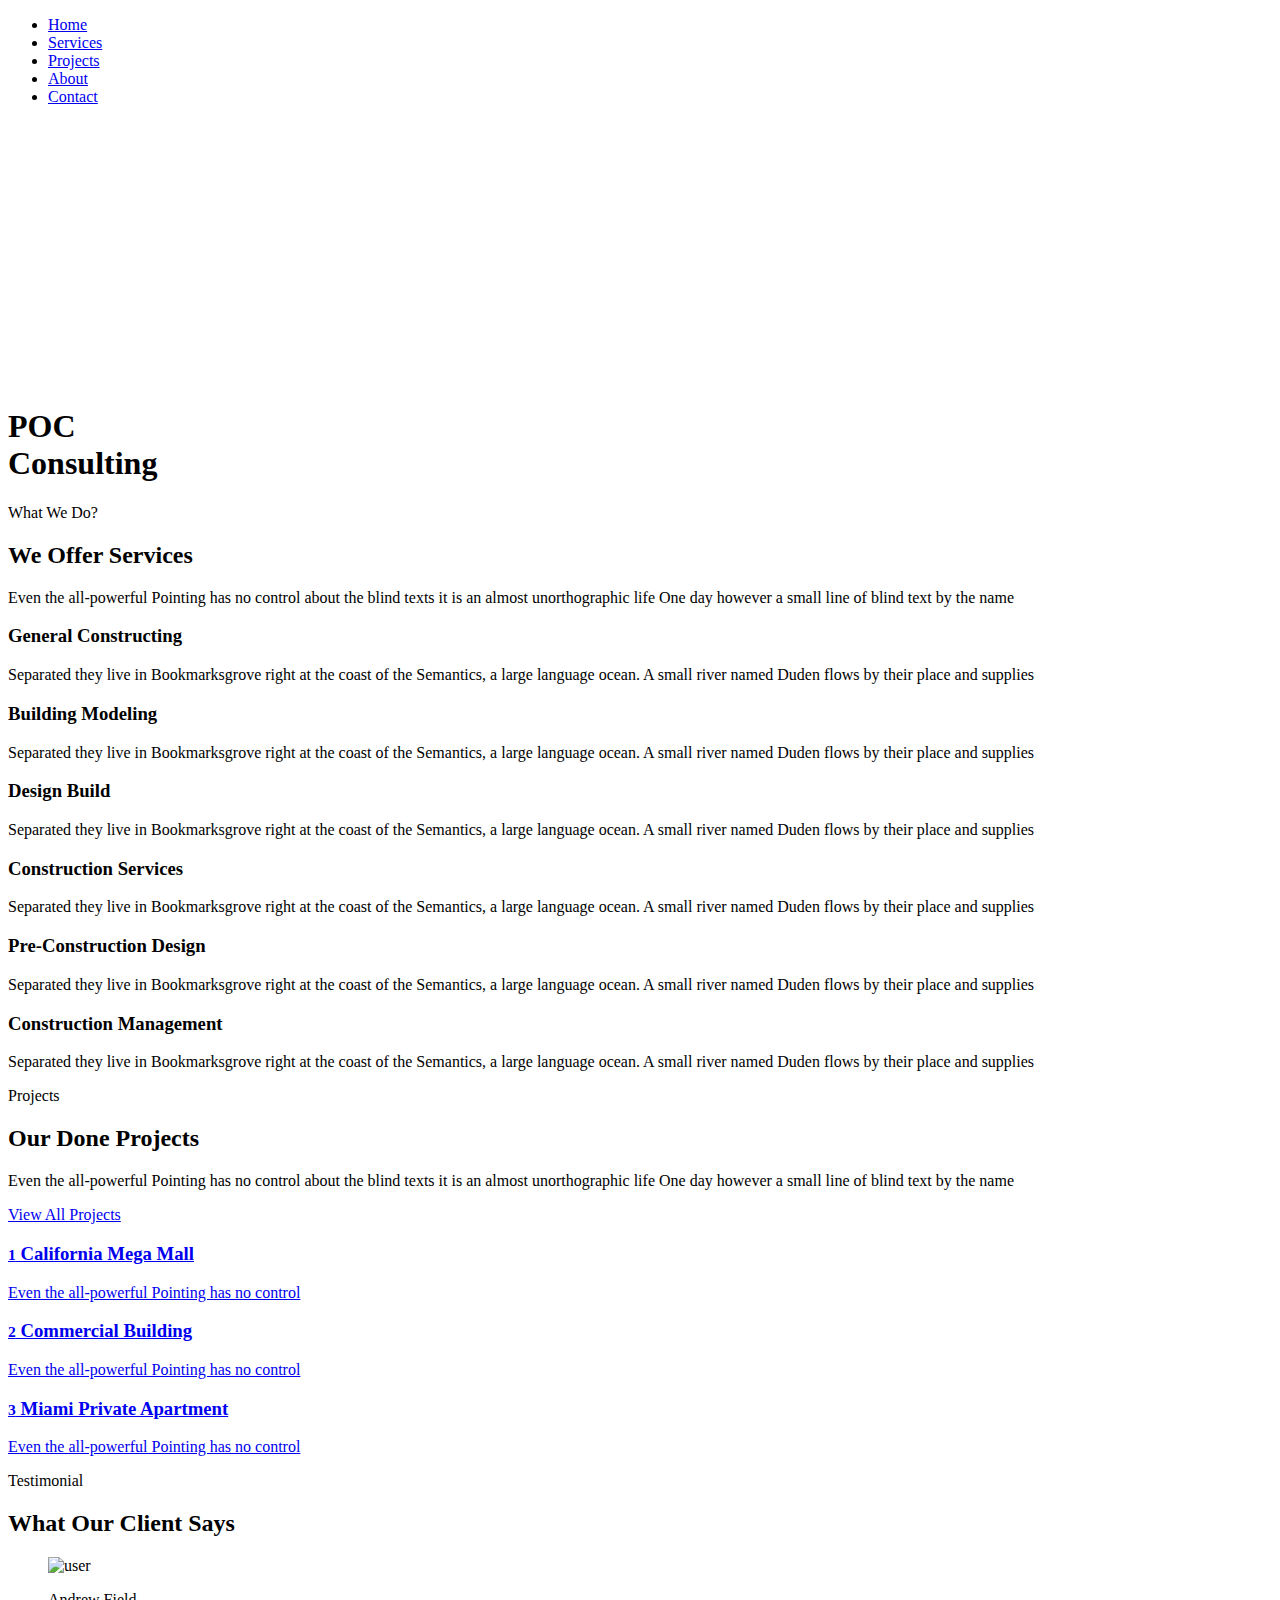
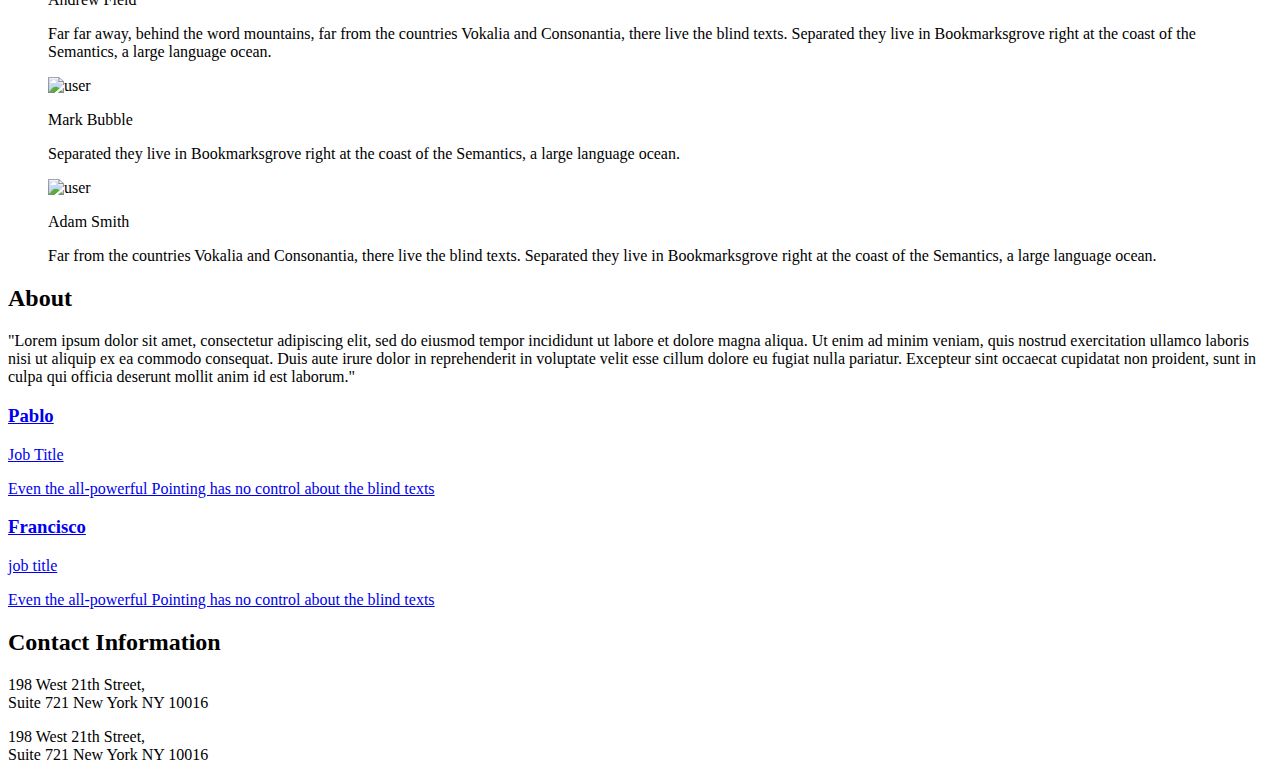
==== index.html @ f66045b8 "Update index.html" ====
<!DOCTYPE HTML>
<html>
	<head>
	<meta charset="utf-8">
	<meta http-equiv="X-UA-Compatible" content="IE=edge">
	<title>POK Consulting</title>
	<meta name="viewport" content="width=device-width, initial-scale=1">
	<meta name="description" content="" />
	<meta name="keywords" content="" />
	<meta name="author" content="" />

  <!-- Facebook and Twitter integration -->
	<meta property="og:title" content=""/>
	<meta property="og:image" content=""/>
	<meta property="og:url" content=""/>
	<meta property="og:site_name" content=""/>
	<meta property="og:description" content=""/>
	<meta name="twitter:title" content="" />
	<meta name="twitter:image" content="" />
	<meta name="twitter:url" content="" />
	<meta name="twitter:card" content="" />

	<!--<link href="https://fonts.googleapis.com/css?family=Montserrat:200,300,400,700" rel="stylesheet">-->
	<link href="https://fonts.googleapis.com/css?family=Open+Sans:400,600,300" rel="stylesheet">
	
	<!-- Animate.css -->
	<link rel="stylesheet" href="css/animate.css">
	<!-- Icomoon Icon Fonts-->
	<link rel="stylesheet" href="css/icomoon.css">
	<!-- Bootstrap  -->
	<link rel="stylesheet" href="css/bootstrap.css">

	<!-- Magnific Popup -->
	<link rel="stylesheet" href="css/magnific-popup.css">

	<!-- Flexslider  -->
	<link rel="stylesheet" href="css/flexslider.css">

	<!-- Owl Carousel -->
	<link rel="stylesheet" href="css/owl.carousel.min.css">
	<link rel="stylesheet" href="css/owl.theme.default.min.css">
	
	<!-- Flaticons  -->
	<link rel="stylesheet" href="fonts/flaticon/font/flaticon.css">

	<!-- Theme style  -->
	<link rel="stylesheet" href="css/style.css">
	<link rel="stylesheet" href="css/video.css">
	<!-- Modernizr JS -->
	<script src="js/modernizr-2.6.2.min.js"></script>
	<!-- FOR IE9 below -->
	<!--[if lt IE 9]>
	<script src="js/respond.min.js"></script>
	<![endif]-->

	</head>
	<body>

	<div class="colorlib-loader"></div>
	
	<div id="page">
	 

		<nav class="colorlib-nav" role="navigation">
			<div class="top-menu">
				<div class="container">
					<div class="row">
						
						<div class="col-xs-12 text-center menu-1">
							<ul>
								<li class="active"><a href="index.html">Home</a></li>
								<li class="has-dropdown">
									<a href="#colorlib-services" class="nav-link">Services</a></li>
								<li><a href="#colorlib-project" class="nav-link">Projects</a></li>
								<li><a href="#colorlib-about" class="nav-link">About</a></li>
								<li><a href="#colorlib-contact" class="nav-link">Contact</a></li>
							</ul>
						</div>
					</div>
				</div>
			</div>
		</nav>
	
	<header>
  <div class="overlay"></div>
  <video playsinline autoplay="autoplay" muted="muted" loop="loop">
 <!--   <source src="https://storage.googleapis.com/coverr-main/mp4/Mt_Baker.mp4" type="video/mp4">-->
	 <source src="pok_animation.mp4" type="video/mp4">
  </video>
  <div class="container h-100">

  
   <div class="d-flex h-100 text-center align-items-center">
      <div class="w-100 text-white"> 
	  	
     <h1 class="display-3"><br><br><br>
		POC<br>
        Consulting</h1>
      </div>
    </div>
	
  </div>
</header>

	<!--	<aside id="colorlib-hero">
			<div class="flexslider">
				<ul class="slides">
			   	<li style="background-image: url(images/img_bg_1.jpg);">
			   		<div class="overlay"></div>
			   		<div class="container-fluid">
			   			<div class="row">
				   			<div class="col-md-8 col-sm-12 col-md-offset-2 slider-text">
				   				<div class="slider-text-inner text-center">
				   					<h1>POK<br>
									Consulting
									</h1>
				   				</div>
				   			</div>
				   		</div>
			   		</div>
			   	</li>
			
			  	</ul>
		  	</div>
		</aside>
		-->
				<div id="colorlib-services" class="colorlib-light-grey">
			<div class="container">
				<div class="row">
					<div class="col-md-4 animate-box colorlib-heading animate-box">
						<span class="sm">What We Do?</span>
						<h2><span class="thin">We Offer</span> <span class="thick">Services</span></h2>
						<p>Even the all-powerful Pointing has no control about the blind texts it is an almost unorthographic life One day however a small line of blind text by the name</p>
					</div>
					<div class="col-md-8">
						<div class="row">
							<div class="wrap">
								<div class="col-md-6 animate-box">
									<div class="services">
										<span class="icon">
											<i class="flaticon-engineer"></i>
										</span>
										<div class="desc">
											<h3>General Constructing</h3>
											<p>Separated they live in Bookmarksgrove right at the coast of the Semantics, a large language ocean. A small river named Duden flows by their place and supplies</p>
										</div>
									</div>
								</div>
								<div class="col-md-6 animate-box">
									<div class="services">
										<span class="icon">
											<i class="flaticon-engineering"></i>
										</span>
										<div class="desc">
											<h3>Building Modeling</h3>
											<p>Separated they live in Bookmarksgrove right at the coast of the Semantics, a large language ocean. A small river named Duden flows by their place and supplies</p>
											</div>
									</div>
								</div>
								<div class="col-md-6 animate-box">
									<div class="services">
										<span class="icon">
											<i class="flaticon-skyline"></i>
										</span>
										<div class="desc">
											<h3>Design Build</h3>
											<p>Separated they live in Bookmarksgrove right at the coast of the Semantics, a large language ocean. A small river named Duden flows by their place and supplies</p>
											</div>
									</div>
								</div>
								<div class="col-md-6 animate-box">
									<div class="services">
										<span class="icon">
											<i class="flaticon-crane"></i>
										</span>
										<div class="desc">
											<h3>Construction Services</h3>
											<p>Separated they live in Bookmarksgrove right at the coast of the Semantics, a large language ocean. A small river named Duden flows by their place and supplies</p>
											</div>
									</div>
								</div>
								<div class="col-md-6 animate-box">
									<div class="services">
										<span class="icon">
											<i class="flaticon-sketch"></i>
										</span>
										<div class="desc">
											<h3>Pre-Construction Design</h3>
											<p>Separated they live in Bookmarksgrove right at the coast of the Semantics, a large language ocean. A small river named Duden flows by their place and supplies</p>
											</div>
									</div>
								</div>
								<div class="col-md-6 animate-box">
									<div class="services">
										<span class="icon">
											<i class="flaticon-conveyor"></i>
										</span>
										<div class="desc">
											<h3>Construction Management</h3>
											<p>Separated they live in Bookmarksgrove right at the coast of the Semantics, a large language ocean. A small river named Duden flows by their place and supplies</p>
											</div>
									</div>
								</div>
							</div>
						</div>
					</div>
				</div>
			</div>
		</div>

	<!--	<div id="colorlib-intro">
			<div class="container">
				<div class="row">
					<div class="col-md-4 col-md-push-4 animate-box colorlib-heading animate-box">
						<span class="sm">Welcome!</span>
						<h2><span class="thin">Secrets of Success</span> <span class="thick">of Our Projects</span></h2>
					</div>
					<div class="col-md-4 col-md-pull-4 animate-box">
						<div class="box text-center">
							<span class="num">25</span>
							<span class="yr">Years</span>
							<span class="thin">Experience</span>
						</div>
					</div>
					<div class="col-md-4 animate-box">
						<p>Since 1980 Far far away, behind the word mountains, far from the countries Vokalia and Consonantia, there live the blind texts. Separated they live in Bookmarksgrove right at the coast of the Semantics, a large language ocean. Even the all-powerful Pointing has no control about the blind texts it is an almost unorthographic life One day however a small line of blind text by the name of Lorem Ipsum decided to leave for the far World of Grammar.</p>
					</div>
				</div>
			</div>
		</div>-->

		<div id="colorlib-project">
			<div class="container">
				<div class="row">
					<div class="col-md-4 animate-box colorlib-heading animate-box">
						<span class="sm">Projects</span>
						<h2><span class="thin">Our Done</span> <span class="thick">Projects</span></h2>
						<p>Even the all-powerful Pointing has no control about the blind texts it is an almost unorthographic life One day however a small line of blind text by the name</p>
						<p><a href="project.html">View All Projects <i class="icon-arrow-right3"></i></a></p>
					</div>
					<div class="col-md-7 col-md-push-1">
						<div class="row">
							<div class="col-md-12 animate-box">
								<div class="owl-carousel owl-carousel2 project-wrap">
									<div class="item">
										<a href="images/building-1.jpg" class="project image-popup-link" style="background-image: url(images/building-1.jpg);">
											<div class="desc-t">
												<div class="desc-tc">
													<div class="desc">
														<h3><span><small>1</small></span> California Mega Mall</h3>
														<p>Even the all-powerful Pointing has no control</p>
													</div>
												</div>
											</div>
										</a>
									</div>
									<div class="item">
										<a href="images/building-2.jpg" class="project image-popup-link" style="background-image: url(images/building-2.jpg);">
											<div class="desc-t">
												<div class="desc-tc">
													<div class="desc">
														<h3><span><small>2</small></span> Commercial Building</h3>
														<p>Even the all-powerful Pointing has no control</p>
													</div>
												</div>
											</div>
										</a>
									</div>
									<div class="item">
										<a href="images/building-3.jpg" class="project image-popup-link" style="background-image: url(images/building-3.jpg);">
											<div class="desc-t">
												<div class="desc-tc">
													<div class="desc">
														<h3><span><small>3</small></span> Miami Private Apartment</h3>
														<p>Even the all-powerful Pointing has no control</p>
													</div>
												</div>
											</div>
										</a>
									</div>
								</div>
							</div>
						</div>
					</div>
				</div>
			</div>
		</div>
	<!--	<div id="colorlib-counter" class="colorlib-counters" style="background-image: url(images/cover_img_1.jpg);" data-stellar-background-ratio="0.5">
			<div class="overlay"></div>
			<div class="container">
				<div class="row">
				</div>
				<div class="row">
					<div class="col-md-3 text-center animate-box">
						<span class="icon"><i class="flaticon-skyline"></i></span>
						<span class="colorlib-counter js-counter" data-from="0" data-to="1539" data-speed="5000" data-refresh-interval="50"></span>
						<span class="colorlib-counter-label">Projects</span>
					</div>
					<div class="col-md-3 text-center animate-box">
						<span class="icon"><i class="flaticon-engineer"></i></span>
						<span class="colorlib-counter js-counter" data-from="0" data-to="3653" data-speed="5000" data-refresh-interval="50"></span>
						<span class="colorlib-counter-label">Employees</span>
					</div>
					<div class="col-md-3 text-center animate-box">
						<span class="icon"><i class="flaticon-architect-with-helmet"></i></span>
						<span class="colorlib-counter js-counter" data-from="0" data-to="5987" data-speed="5000" data-refresh-interval="50"></span>
						<span class="colorlib-counter-label">Constructor</span>
					</div>
					<div class="col-md-3 text-center animate-box">
						<span class="icon"><i class="flaticon-worker"></i></span>
						<span class="colorlib-counter js-counter" data-from="0" data-to="3999" data-speed="5000" data-refresh-interval="50"></span>
						<span class="colorlib-counter-label">Partners</span>
					</div>
				</div>
			</div>
		</div>-->

		
	<!--	<div id="colorlib-blog">
			<div class="container">
				<div class="row">
					<div class="col-md-4 animate-box colorlib-heading animate-box">
						<span class="sm">Recent Blog</span>
						<h2><span class="thin">Read</span> <span class="thick">Our Blog</span></h2>
						<p>Even the all-powerful Pointing has no control about the blind texts it is an almost unorthographic life One day however a small line of blind text by the name</p>
						<p><a href="blog.html">View All Blog Post <i class="icon-arrow-right3"></i></a></p>
					</div>
					<div class="col-md-8">
						<div class="row">
							<div class="wrap">
								<div class="blog-entry animate-box">
									<a href="blog.html" class="blog-img" style="background-image: url(images/blog-1.jpg);"></a>
									<div class="desc">
										<span>&mdash; 20 Jan, 2017 </span>
										<h2><a href="blog.html">Construction was awarded with “The Best Construction Company” prize</a></h2>
									</div>
								</div>
								<div class="blog-entry animate-box">
									<a href="blog.html" class="blog-img" style="background-image: url(images/blog-2.jpg);"></a>
									<div class="desc">
										<span>&mdash; 20 Jan, 2017 </span>
										<h2><a href="blog.html">New Doublered Residence Facility Occupied and Second to Begin this Month</a></h2>
									</div>
								</div>
								<div class="blog-entry animate-box">
									<a href="blog.html" class="blog-img" style="background-image: url(images/blog-3.jpg);"></a>
									<div class="desc">
										<span>&mdash; 20 Jan, 2017 </span>
										<h2><a href="blog.html">New Saint Michael’s College Residence Hall Buzzing with Student Activity</a></h2>
									</div>
								</div>
							</div>
						</div>
					</div>
				</div>	
			</div>
		</div>-->
		
		<div id="colorlib-testimony" class="colorlib-light-grey">
			<div class="container">
				<div class="row">
					<div class="col-md-4 animate-box colorlib-heading animate-box">
						<span class="sm">Testimonial</span>
						<h2><span class="thin">What Our</span> <span class="thick">Client Says</span></h2>
					</div>
					<div class="col-md-7 col-md-push-1">
						<div class="row animate-box">
							<span class="icon"><i class="icon-quotes-left"></i></span>
							<div class="owl-carousel1">
								<div class="item">
									<div class="testimony-slide active">
										<div class="testimony-wrap">
											<figure>
												<img src="images/person1.jpg" alt="user">
											</figure>
											<blockquote>
												<span>Andrew Field</span>
												<p>Far far away, behind the word mountains, far from the countries Vokalia and Consonantia, there live the blind texts. Separated they live in Bookmarksgrove right at the coast of the Semantics, a large language ocean.</p>
											</blockquote>
										</div>
									</div>
								</div>
								<div class="item">
									<div class="testimony-slide active">
										<div class="testimony-wrap">
											<figure>
												<img src="images/person2.jpg" alt="user">
											</figure>
											<blockquote>
												<span>Mark Bubble</span>
												<p>Separated they live in Bookmarksgrove right at the coast of the Semantics, a large language ocean.</p>
											</blockquote>
										</div>
									</div>
								</div>
								<div class="item">
									<div class="testimony-slide active">
										<div class="testimony-wrap">
											<figure>
												<img src="images/person3.jpg" alt="user">
											</figure>
											<blockquote>
												<span>Adam Smith</span>
												<p>Far from the countries Vokalia and Consonantia, there live the blind texts. Separated they live in Bookmarksgrove right at the coast of the Semantics, a large language ocean.</p>
											</blockquote>
										</div>
									</div>
								</div>
							</div>
						</div>
					</div>
				</div>
			</div>
		</div>

	<div id="colorlib-about">
			<div class="container">
				<div class="row">
					<div class="col-md-4 col-md-push-8 animate-box colorlib-heading animate-box">
				<!--		<span class="sm">About</span>-->
						<h2><!--<span class="thin">Our</span>--> <span class="thick">About</span></h2>
						<p>"Lorem ipsum dolor sit amet, consectetur adipiscing elit, sed do eiusmod tempor incididunt ut labore et dolore magna aliqua. Ut enim ad minim veniam, quis nostrud exercitation ullamco laboris nisi ut aliquip ex ea commodo consequat. Duis aute irure dolor in reprehenderit in voluptate velit esse cillum dolore eu fugiat nulla pariatur. Excepteur sint occaecat cupidatat non proident, sunt in culpa qui officia deserunt mollit anim id est laborum."</p>
					</div>
					<div class="col-md-8 col-md-pull-4">
						<div class="row">
							<div class="wrap-2">
								<div class="col-md-6 text-center animate-box">
									<div class="staff" class="staff-img" style="background-image: url(images/person1.jpg);">
										<a href="#" class="desc">
											<h3>Pablo</h3>
											<span>Job Title</span>
											<div class="parag">
												<p>Even the all-powerful Pointing has no control about the blind texts</p>
											</div>
										</a>
									</div>
								</div>
								<div class="col-md-6 text-center animate-box">
									<div class="staff" class="staff-img" style="background-image: url(images/person2.jpg);">
										<a href="#" class="desc">
											<h3>Francisco</h3>
											<span>job title</span>
											<div class="parag">
												<p>Even the all-powerful Pointing has no control about the blind texts</p>
											</div>
										</a>
									</div>
								</div>
							</div>
						</div>
					</div>
				
			</div>
		</div>
		<div id="colorlib-contact">
			<div class="container">
				<div class="row">
					<div class="col-md-10 col-md-offset-1 animate-box">
						<h2>Contact Information</h2>
						<div class="row contact-info-wrap">
							<div class="col-md-3">
								<p><span><i class="icon-location-2"></i></span> 198 West 21th Street, <br> Suite 721 New York NY 10016</p>
							</div>
							<div class="col-md-3">
								<p><span></span> </p>
							</div>
							<div class="col-md-3">
								<p><span></span> </p>
							</div>
							<div class="col-md-3">
								<p><span><i class="icon-location-2"></i></span> 198 West 21th Street, <br> Suite 721 New York NY 10016</p>
							</div>	
						</div>
					</div>
				
				</div>
			</div>
		</div>
		<footer id="colorlib-footer" role="contentinfo">
			<div class="container">
				<!--<div class="row row-pb-md">
					<div class="col-md-3 colorlib-widget">
						<h4>About Company</h4>
						<p>Far from the countries Vokalia and Consonantia, there live the blind texts. Separated they live in Bookmarksgrove right at the coast of the Semantics</p>
						<p>
							<ul class="colorlib-social-icons">
								<li><a href="#"><i class="icon-twitter"></i></a></li>
								<li><a href="#"><i class="icon-facebook"></i></a></li>
								<li><a href="#"><i class="icon-linkedin"></i></a></li>
								<li><a href="#"><i class="icon-dribbble"></i></a></li>
							</ul>
						</p>
					</div>-->
				<!--	<div class="col-md-3 col-md-push-1">
						<h4>Recent Blog</h4>
						<ul class="colorlib-footer-links">
							<li>
								<span>&mdash; 20 Jan, 2017</span>
								<a href="#">Results of Annual General Meeting</a>
							</li>
							<li>
								<span>&mdash; 19 Jan, 2017</span>
								<a href="#">Construction was awarded with “The Best Construction Company” prize</a>
							</li>
							<li>
								<span>&mdash; 18 Jan, 2017</span>
								<a href="#">New Saint Michael’s College Residence Hall Buzzing with Student Activity</a>
							</li>
						</ul>
					</div>
					<div class="col-md-3 col-md-push-1 colorlib-widget">
						<h4>Information</h4>
						<p>
							<ul class="colorlib-footer-links">
								<li><a href="#"><i class="icon-check"></i> Our Company</a></li>
								<li><a href="#"><i class="icon-check"></i> Certification</a></li>
								<li><a href="#"><i class="icon-check"></i> Our services</a></li>
								<li><a href="#"><i class="icon-check"></i> Career</a></li>
								<li><a href="#"><i class="icon-check"></i> Core Values</a></li>
								<li><a href="#"><i class="icon-check"></i> Company History</a></li>
								<li><a href="#"><i class="icon-check"></i> FAQ</a></li>
							</ul>
						</p>
					</div>-->

				<!--	<div class="col-md-3 col-md-push-1">
						<h4>Contact Info</h4>
						<ul class="colorlib-footer-links">
							<li>291 South 21th Street, <br> Suite 721 New York NY 10016</li>
							<li><a href="tel://1234567920"><i class="icon-phone"></i> + 1235 2355 98</a></li>
							<li><a href="mailto:info@yoursite.com"><i class="icon-envelope"></i> info@yoursite.com</a></li>
							<li><a href="http://luxehotel.com"><i class="icon-location4"></i> yourwebsite.com</a></li>
						</ul>
					</div>
				</div>-->
				<div class="row">
					<div class="col-md-12 text-center">
						<p>
							<!-- Link back to Colorlib can't be removed. Template is licensed under CC BY 3.0. -->
     					<!--<small class="block">Copyright &copy; <script>document.write(new Date().getFullYear());</script> All rights reserved.  <br>This template is made with <i class="icon-heart3" aria-hidden="true"></i> by <a href="#" target="_blank">Colorlib</a></small> -->
    					<!-- Link back to Colorlib can't be removed. Template is licensed under CC BY 3.0. -->
						</p>
					</div>
				</div>
			</div>
		</footer>
	</div>

	<div class="gototop js-top">
		<a href="#" class="js-gotop"><i class="icon-arrow-up2"></i></a>
	</div>
	
	<!-- jQuery -->
	<script src="js/jquery.min.js"></script>
	<!-- jQuery Easing -->
	<script src="js/jquery.easing.1.3.js"></script>
	<!-- Bootstrap -->
	<script src="js/bootstrap.min.js"></script>
	<!-- Waypoints -->
	<script src="js/jquery.waypoints.min.js"></script>
	<!-- Stellar Parallax -->
	<script src="js/jquery.stellar.min.js"></script>
	<!-- Flexslider -->
	<script src="js/jquery.flexslider-min.js"></script>
	<!-- Owl carousel -->
	<script src="js/owl.carousel.min.js"></script>
	<!-- Magnific Popup -->
	<script src="js/jquery.magnific-popup.min.js"></script>
	<script src="js/magnific-popup-options.js"></script>
	<!-- Counters -->
	<script src="js/jquery.countTo.js"></script>
	<!-- Main -->
	<script src="js/main.js"></script>

	</body>
</html>
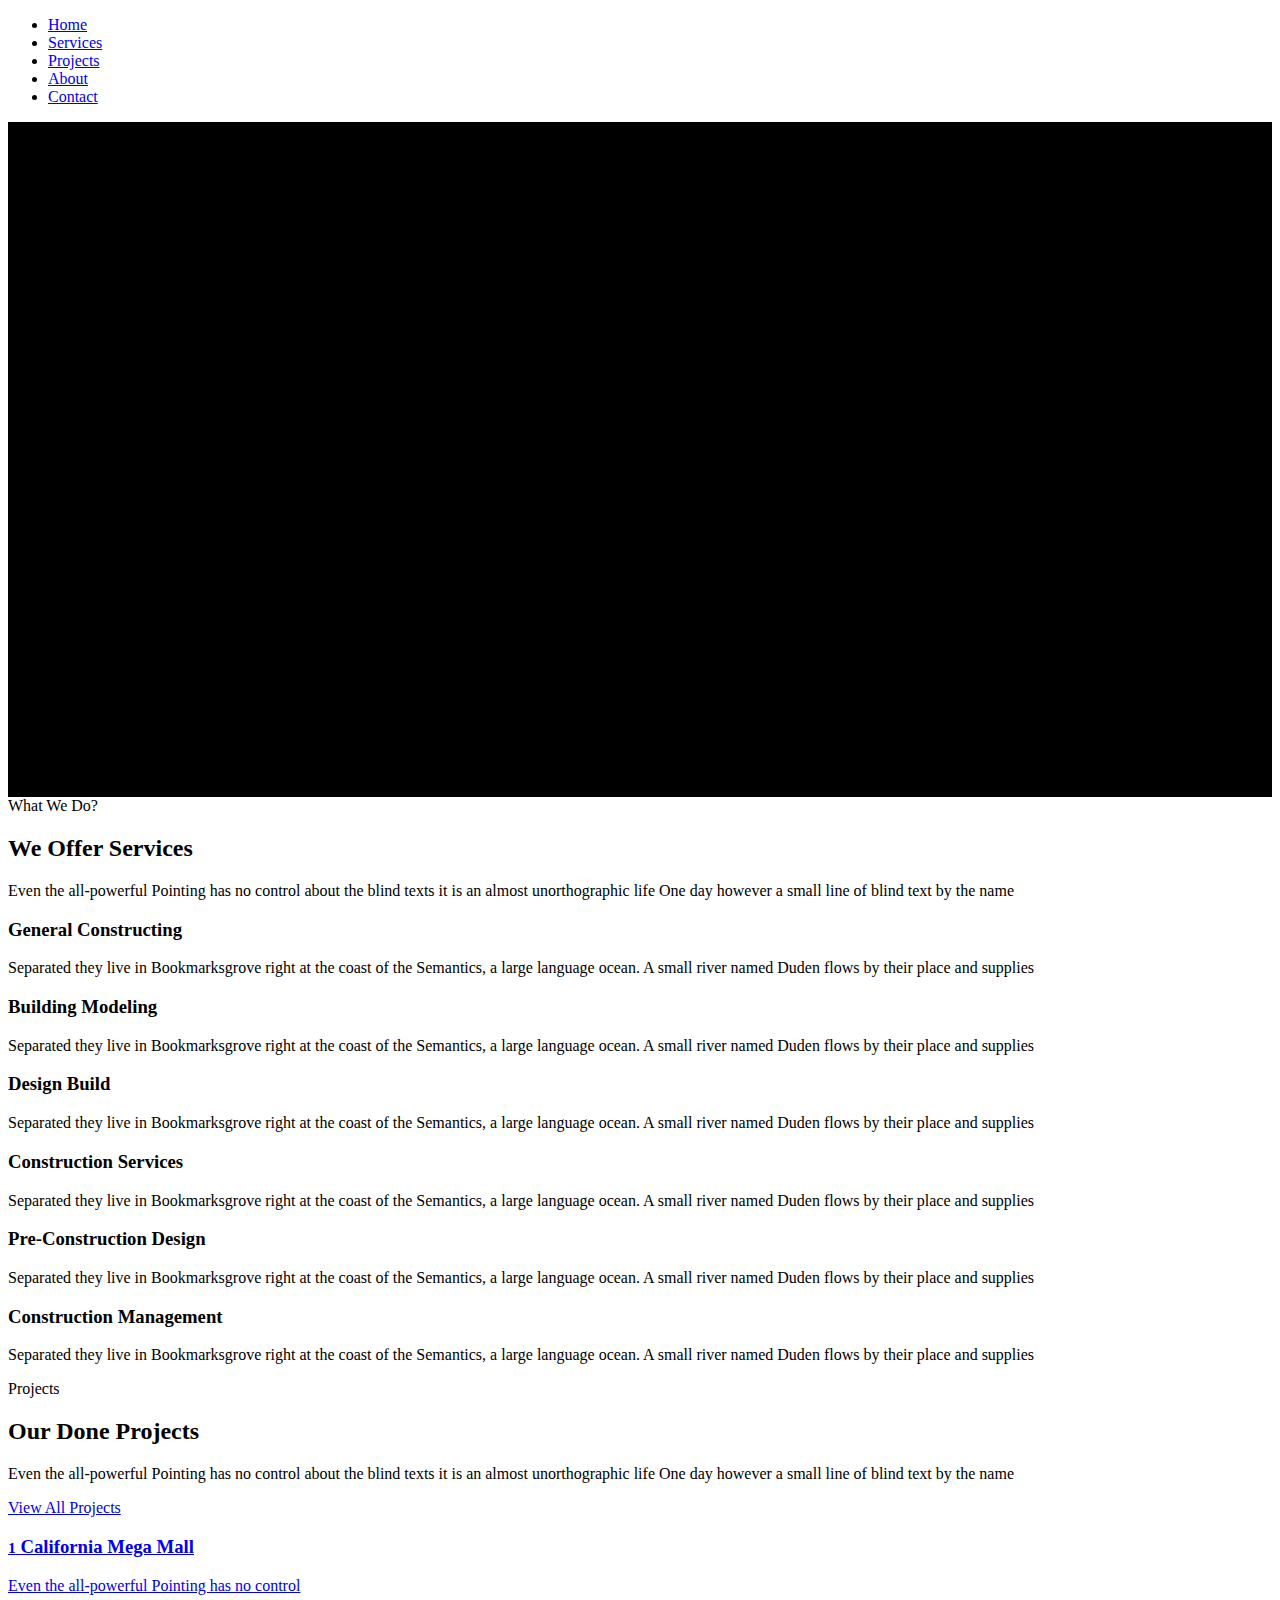
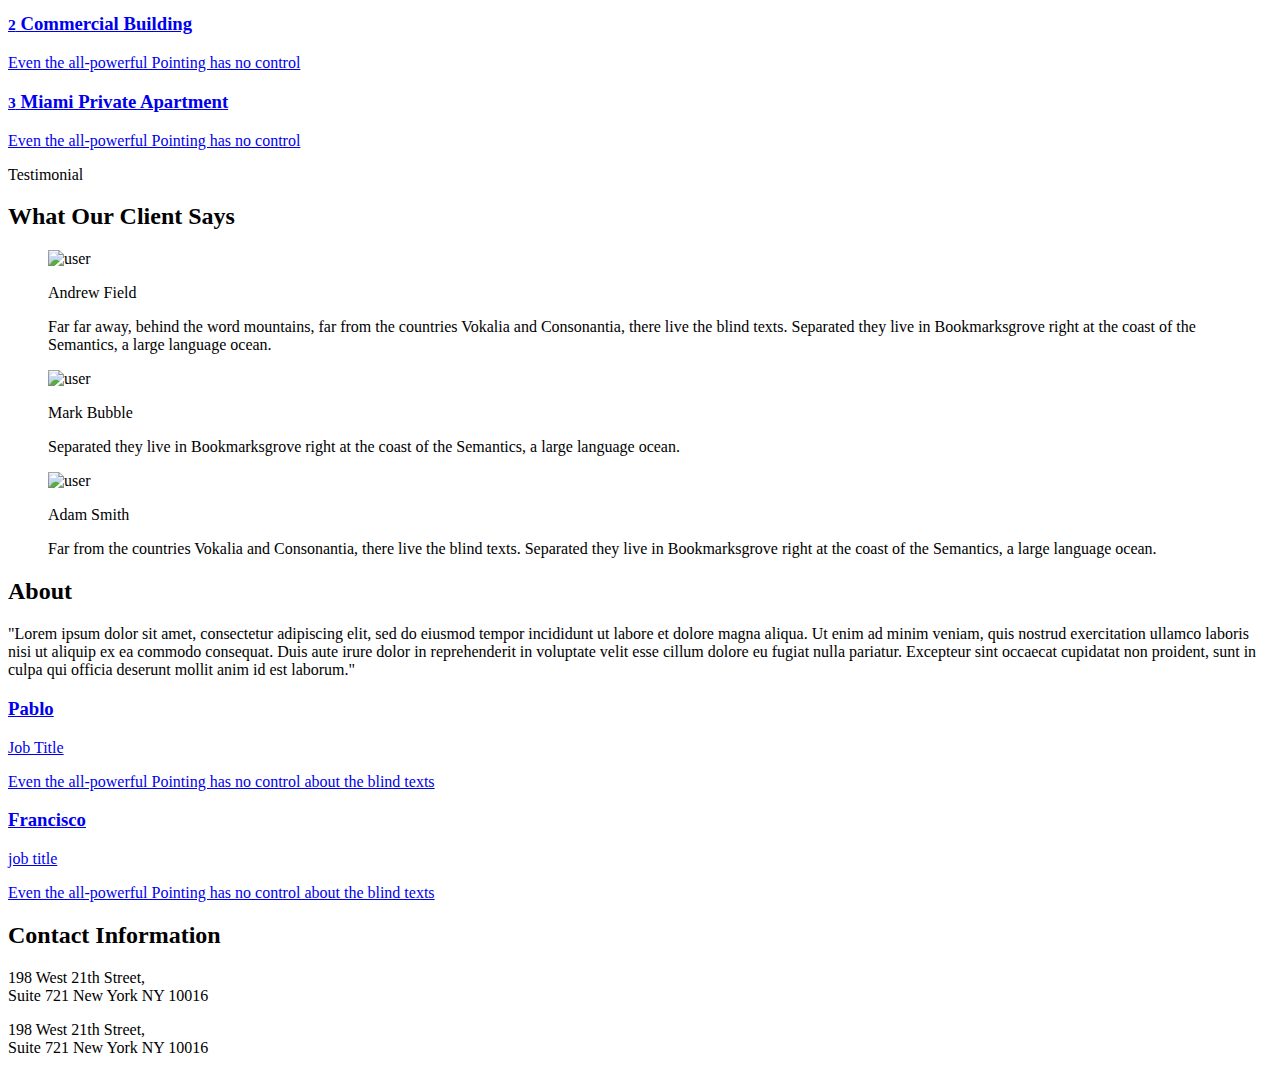
==== commit 2189a338: "Add files via upload" ====
--- a/index.html
+++ b/index.html
@@ -83,9 +83,9 @@
 	
 	<header>
   <div class="overlay"></div>
-  <video playsinline autoplay="autoplay" muted="muted" loop="loop">
+  <video autoplay muted loop id="back_video">
  <!--   <source src="https://storage.googleapis.com/coverr-main/mp4/Mt_Baker.mp4" type="video/mp4">-->
-	 <source src="pok_animation.mp4" type="video/mp4">
+	 <source src="images/pok.mp4" type="video/mp4">
   </video>
   <div class="container h-100">
 
@@ -93,7 +93,7 @@
    <div class="d-flex h-100 text-center align-items-center">
       <div class="w-100 text-white"> 
 	  	
-     <h1 class="display-3"><br><br><br>
+     <h1 class="display-3"><br><br><br><br><br>
 		POC<br>
         Consulting</h1>
       </div>
--- a/css/video.css
+++ b/css/video.css
@@ -0,0 +1,48 @@
+header {
+  position: relative;
+  background-color: black;
+  height: 75vh;
+  min-height: 25rem;
+  width: 100%;
+  overflow: hidden;
+}
+
+header video {
+  position: absolute;
+  top: 50%;
+  left: 50%;
+  min-width: 100%;
+  min-height: 100%;
+  width: auto;
+  height: auto;
+  z-index: 0;
+  -ms-transform: translateX(-50%) translateY(-50%);
+  -moz-transform: translateX(-50%) translateY(-50%);
+  -webkit-transform: translateX(-50%) translateY(-50%);
+  transform: translateX(-50%) translateY(-50%);
+}
+
+header .container {
+  position: relative;
+  z-index: 2;
+}
+
+header .overlay {
+  position: absolute;
+  top: 0;
+  left: 0;
+  height: 100%;
+  width: 100%;
+ /* background-color: black; */
+  opacity: 0.5;
+  z-index: 1;
+}
+
+/*@media (pointer: coarse) and (hover: none) {
+  header {
+    background: url('https://source.unsplash.com/XT5OInaElMw/1600x900') black no-repeat center center scroll;
+  }
+  header video {
+    display: none;
+  } */
+}